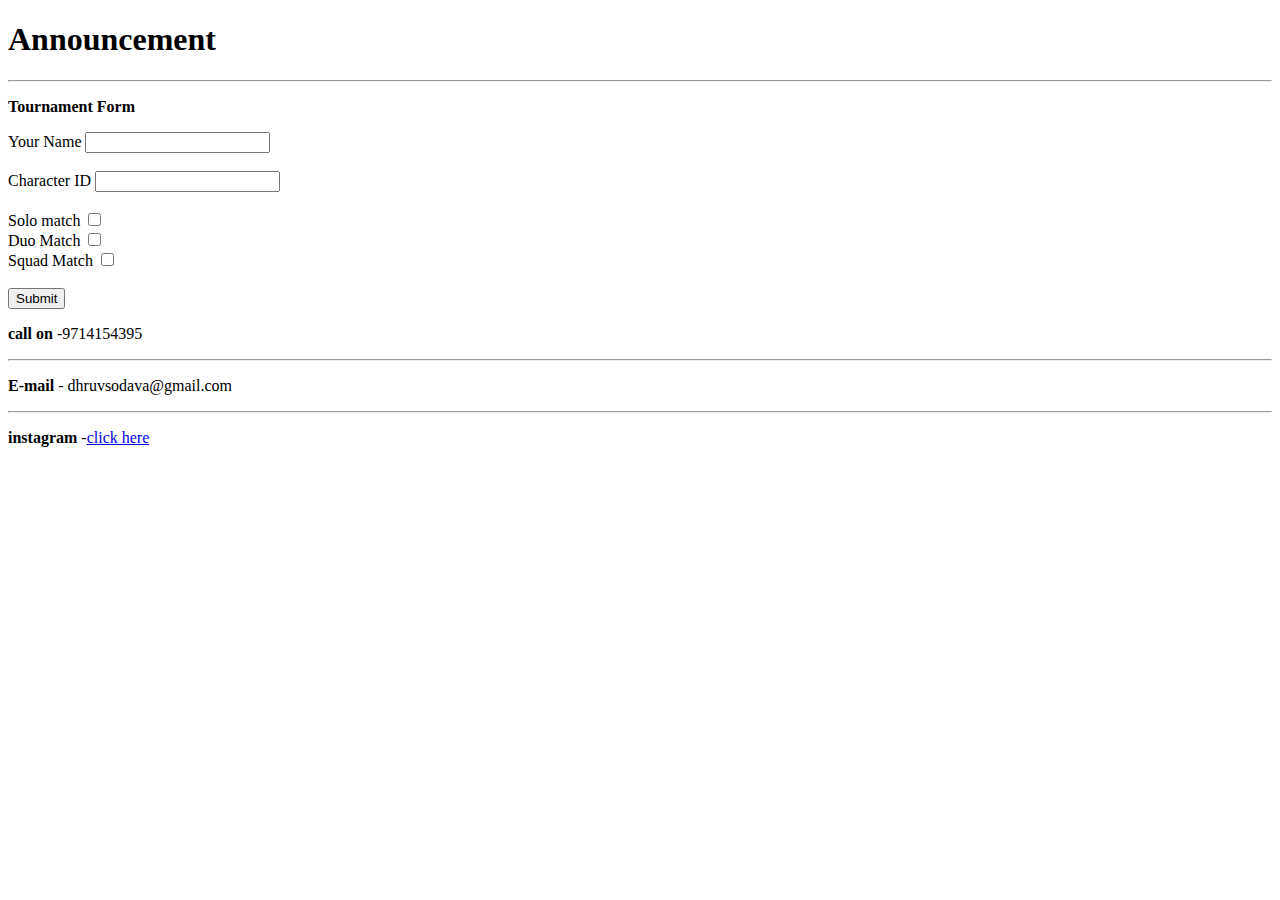
==== contect-me.html @ 221090de "Add files via upload" ====
<!DOCTYPE html>
<html lang="en">
<head>
    <meta charset="UTF-8">
    <meta name="viewport" content="width=<device-width>, initial-scale=1.0">
    <title>Document</title>
</head>
<body>
    <h1>Announcement</h1><hr>
   
    <p><strong>Tournament Form</strong></p>
    <form>
        <label>Your Name</label>
        <input type="text"><br><br>
        <label>Character ID</label>
        <input type="text"><br><br>
        <label>Solo match</label>
        <input type="checkbox"><br>
        <label>Duo Match</label>
        <input type="checkbox"><br>
        <label>Squad Match</label>
        <input type="checkbox"><br><br>
        <input type="submit">

    </form>
    <p><strong>call on</strong> -9714154395</p><hr>
    <p><strong>E-mail</strong> - dhruvsodava@gmail.com</p><hr>
    <p><strong>instagram</strong> -<a href="https://www.instagram.com/i_am_dhruv_009/#">click here</a> </p>
</body>
</html>
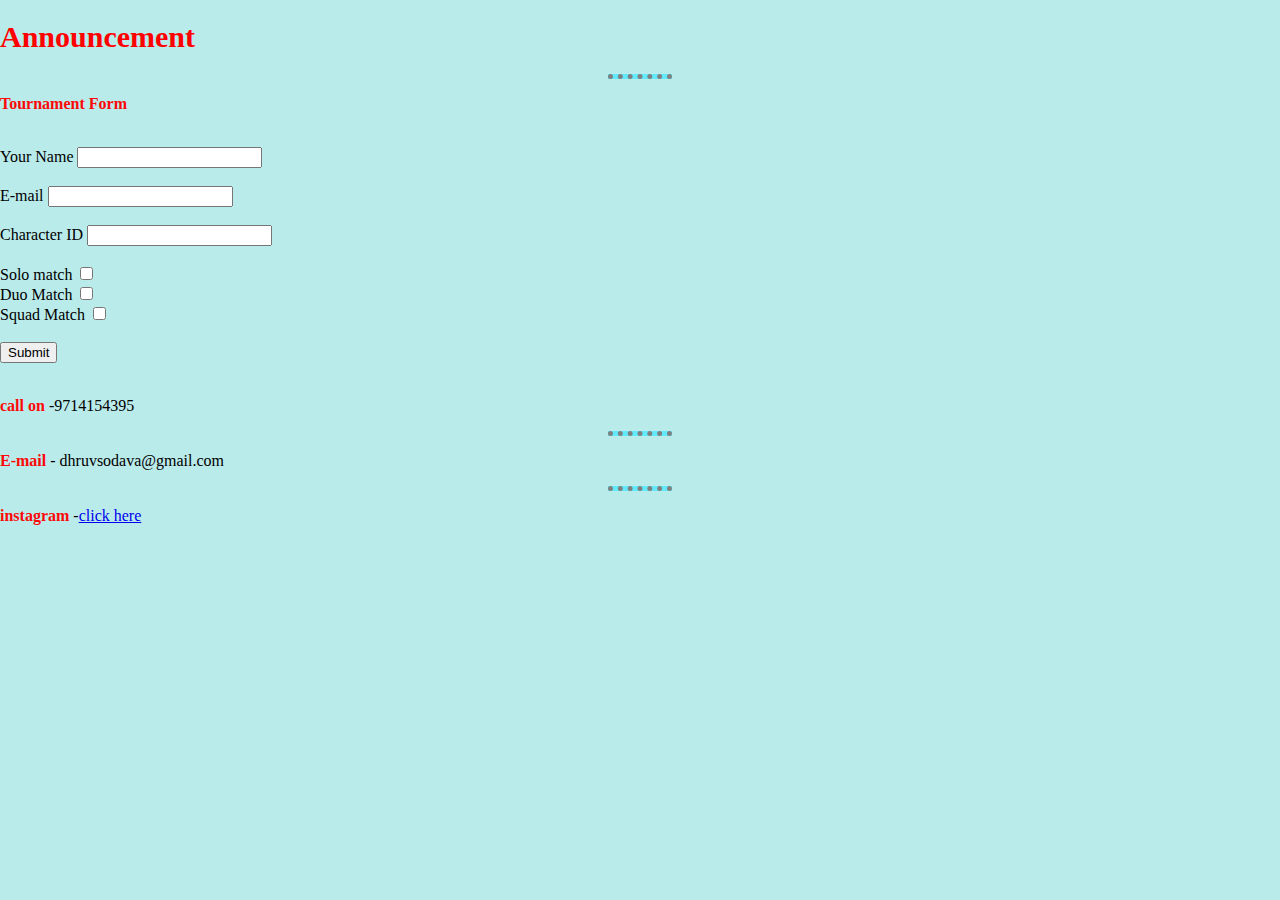
==== commit a307aad4: "add" ====
--- a/contect-me.html
+++ b/contect-me.html
@@ -4,16 +4,19 @@
     <meta charset="UTF-8">
     <meta name="viewport" content="width=<device-width>, initial-scale=1.0">
     <title>Document</title>
+    <link rel="stylesheet" href="style.css">
 </head>
 <body>
     <h1>Announcement</h1><hr>
    
     <p><strong>Tournament Form</strong></p>
-    <form>
-        <label>Your Name</label>
-        <input type="text"><br><br>
+    <form action="mailto:dhruvop@gmail.com" method="post" enctype="text/plain">
+       <br> <label>Your Name</label>
+        <input type="text" name="youe name"><br><br>
+        <label>E-mail</label>
+        <input type="email" name="email"><br><br> 
         <label>Character ID</label>
-        <input type="text"><br><br>
+        <input type="text" name="id"><br><br>
         <label>Solo match</label>
         <input type="checkbox"><br>
         <label>Duo Match</label>
@@ -21,7 +24,7 @@
         <label>Squad Match</label>
         <input type="checkbox"><br><br>
         <input type="submit">
-
+<br><br>                                                                                                        
     </form>
     <p><strong>call on</strong> -9714154395</p><hr>
     <p><strong>E-mail</strong> - dhruvsodava@gmail.com</p><hr>
--- a/style.css
+++ b/style.css
@@ -0,0 +1,42 @@
+body{
+  margin: 0;
+    background-color: rgb(186, 235, 235);
+ }
+ img{
+ 
+       height:180px;
+   }
+   h1{
+    color: red;
+    font-size: 30px;
+   }
+   h1:hover{
+    color: red;
+    font-size: 33px;
+   }
+   h2{
+     color: rgb(208, 255, 0);
+   }
+   h3{
+    color: rgb(215, 253, 3);
+   }
+   strong{
+    color: rgb(252, 8, 8);
+   }
+
+    
+    
+
+
+
+   hr{
+  
+    background-color: rgb(96, 234, 252);
+    width: 5%;
+    border-style: dotted none none;
+    border-width: 5px;  
+ }
+ 
+ .logo{
+  box-shadow: inset;
+ }